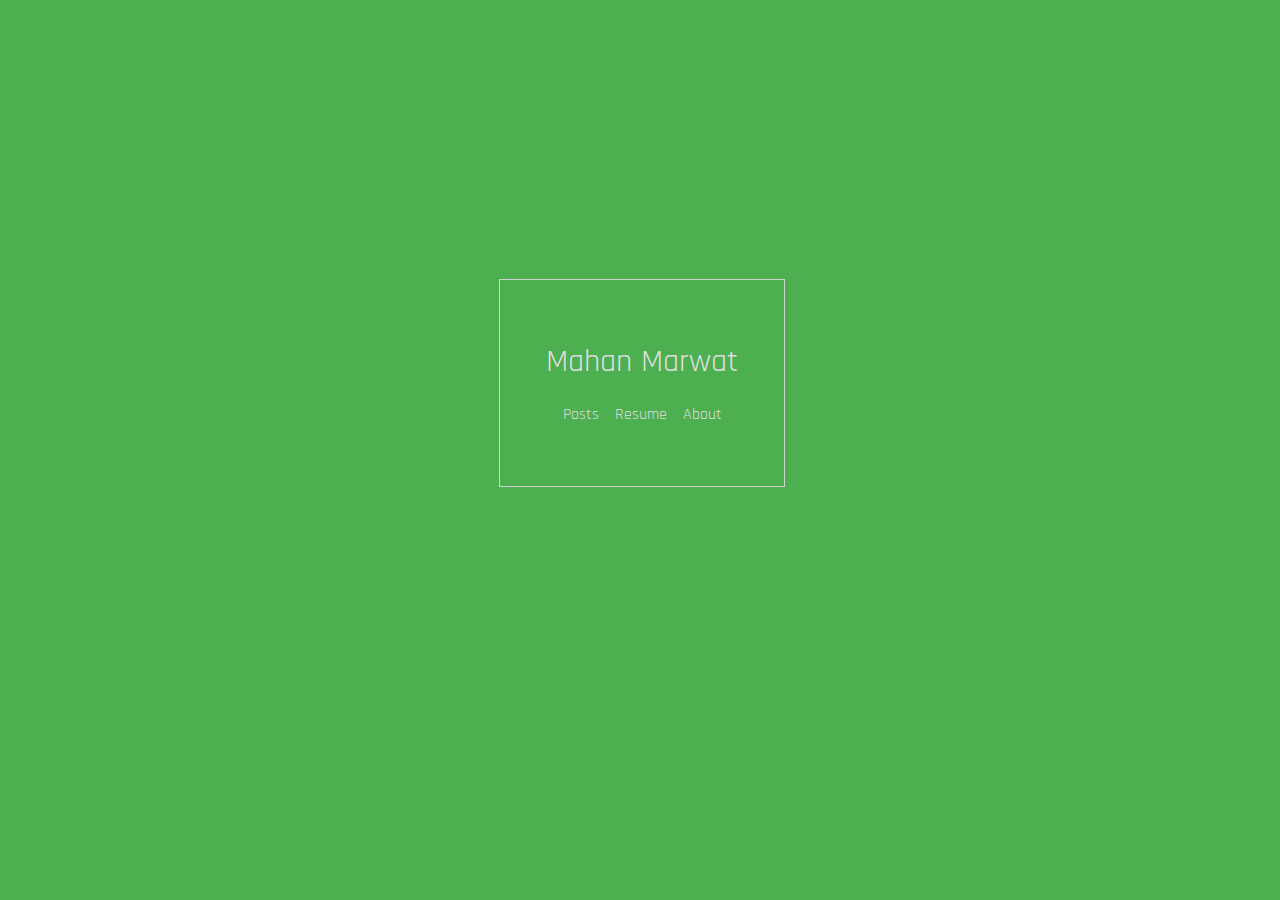
==== index.html @ e76d27ea "change icon name to reload" ====
<!DOCTYPE html>
<html>
<head>
    <meta charset='utf-8'>
    <title>Mahan Marwat</title>
    <link href="static/style.css" rel="stylesheet">
    <link href="static/index.css" rel="stylesheet">
    <link href="https://fonts.googleapis.com/css?family=Rajdhani" rel="stylesheet">
    <link rel="icon" type="image/png" href="static/icon2.png">
</head>
<body>
    <div id="content">
        <h1><a href="https://www.facebook.com/mahanmarwat" target="_blank" class="name">Mahan Marwat</a></h1>
        <h4>
            <a href="posts.html">Posts</a>
            <a href="resume.html">Resume</a>
            <a href="about.html">About</a>
        </h4>
    </div>
</body>
</html>
---- static/style.css ----
body {
	background-color: #4CAF50;
	color: #dedede;
}
h1, h2, h3, h4 {
    font-weight: normal;
}
a {
    color: inherit;
    text-decoration: none;
}
div#content {
    position: absolute;
}
---- static/index.css ----
div#content {
    border: 1px solid #d2d2d2;
    top: 31%;
    left: 39%;
    padding: 40px;
    text-align: center;
}
div#content h1 {
    font-family: 'Rajdhani', sans-serif;
}
div#content h4 {
    font-family: 'Rajdhani', sans-serif;
}
div#content a {
    padding: 6px;
}
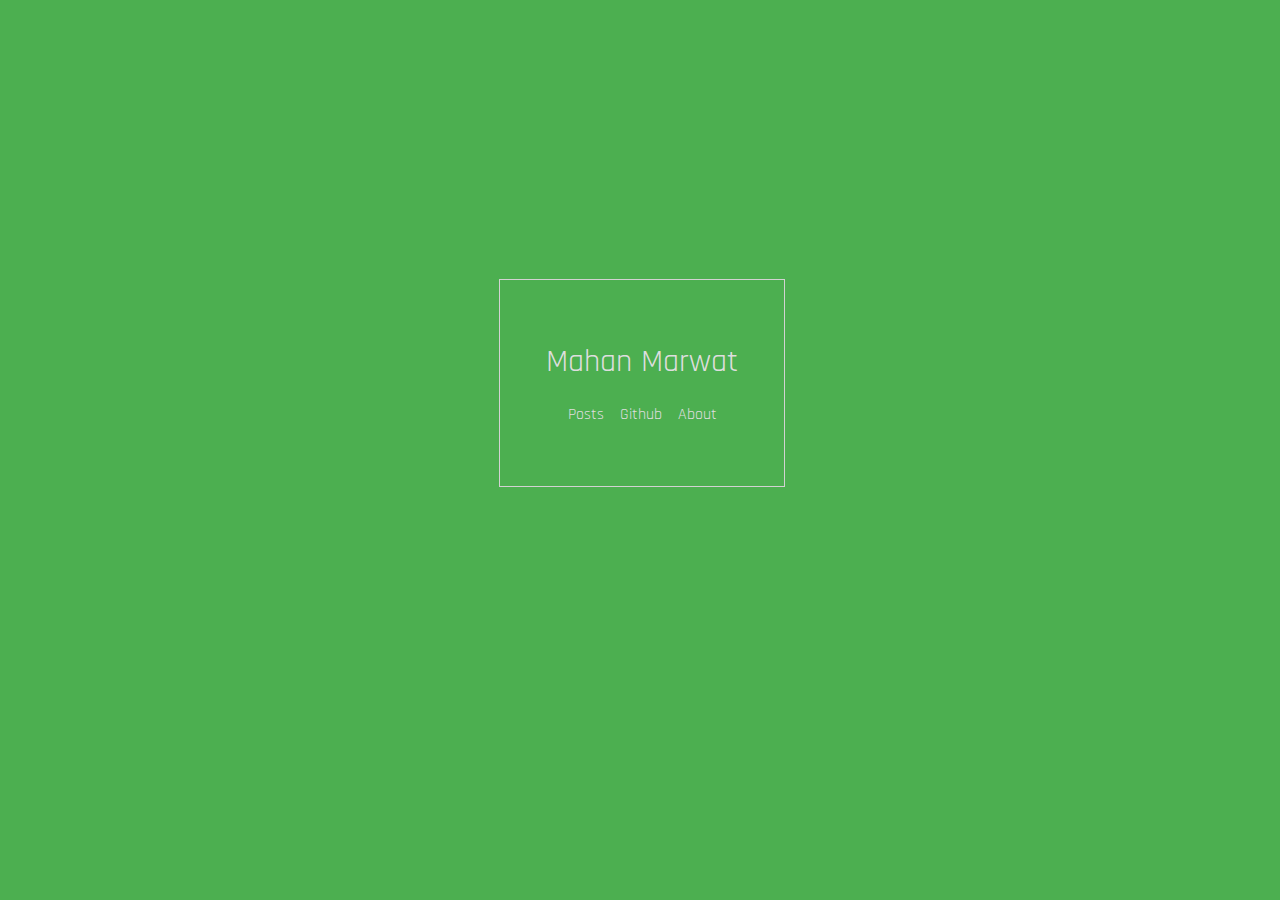
==== commit 27866dfe: "Update index.html" ====
--- a/index.html
+++ b/index.html
@@ -6,14 +6,14 @@
     <link href="static/style.css" rel="stylesheet">
     <link href="static/index.css" rel="stylesheet">
     <link href="https://fonts.googleapis.com/css?family=Rajdhani" rel="stylesheet">
-    <link rel="icon" type="image/png" href="static/icon2.png">
+    <link rel="icon" type="image/png" href="static/icon-green.png">
 </head>
 <body>
     <div id="content">
         <h1><a href="https://www.facebook.com/mahanmarwat" target="_blank" class="name">Mahan Marwat</a></h1>
         <h4>
             <a href="posts.html">Posts</a>
-            <a href="resume.html">Resume</a>
+            <a href="https://github.com/mahanmarwat">Github</a>
             <a href="about.html">About</a>
         </h4>
     </div>
--- a/static/style.css
+++ b/static/style.css
@@ -1,6 +1,7 @@
 body {
+	color: #dedede;
 	background-color: #4CAF50;
-	color: #dedede;
+	font-family: 'Rajdhani', sans-serif;
 }
 h1, h2, h3, h4 {
     font-weight: normal;
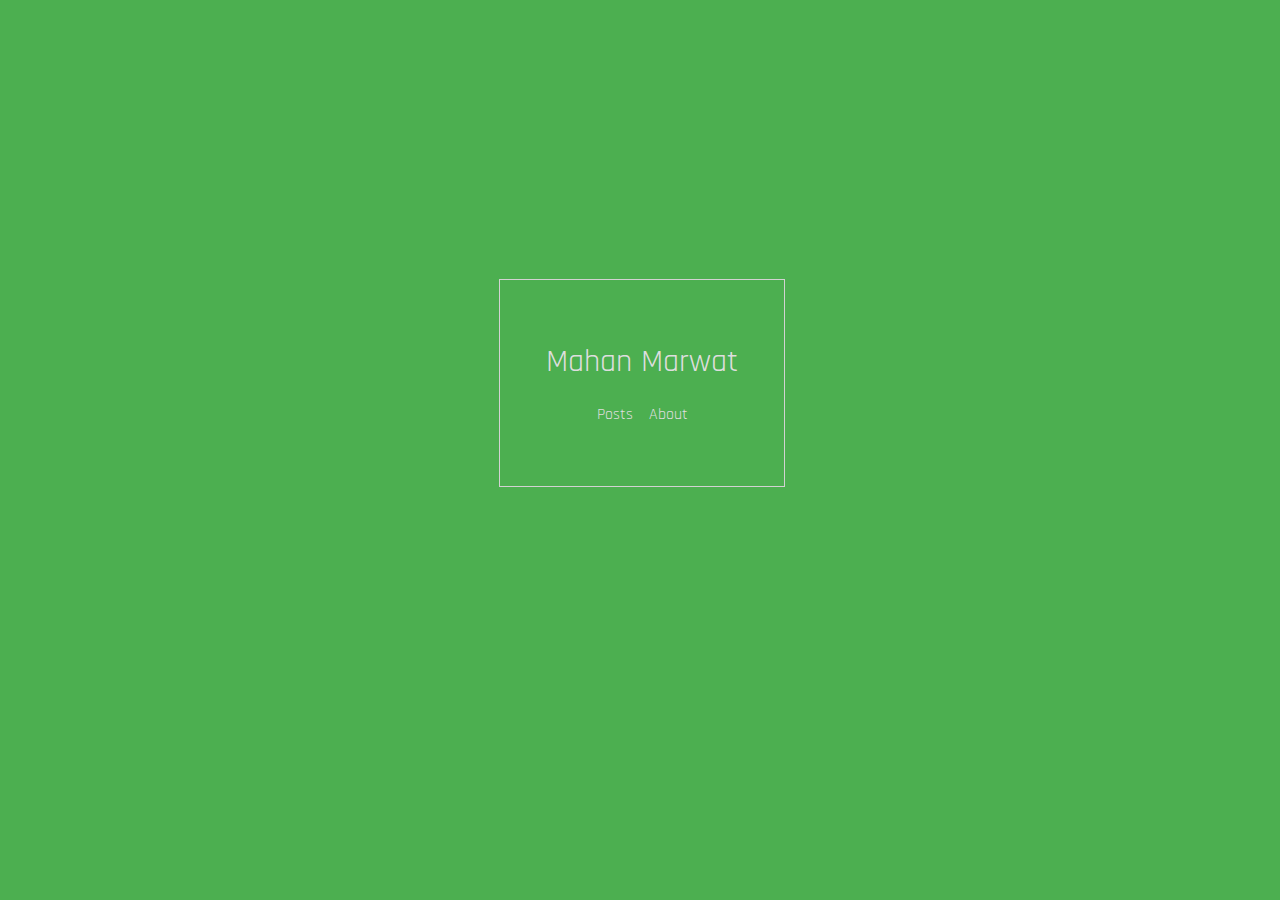
==== commit faf189fb: "Update index.html" ====
--- a/index.html
+++ b/index.html
@@ -13,7 +13,7 @@
         <h1><a href="https://www.facebook.com/mahanmarwat" target="_blank" class="name">Mahan Marwat</a></h1>
         <h4>
             <a href="posts.html">Posts</a>
-            <a href="https://github.com/mahanmarwat">Github</a>
+<!--             <a href="https://github.com/mahanmarwat">Github</a> -->
             <a href="about.html">About</a>
         </h4>
     </div>
